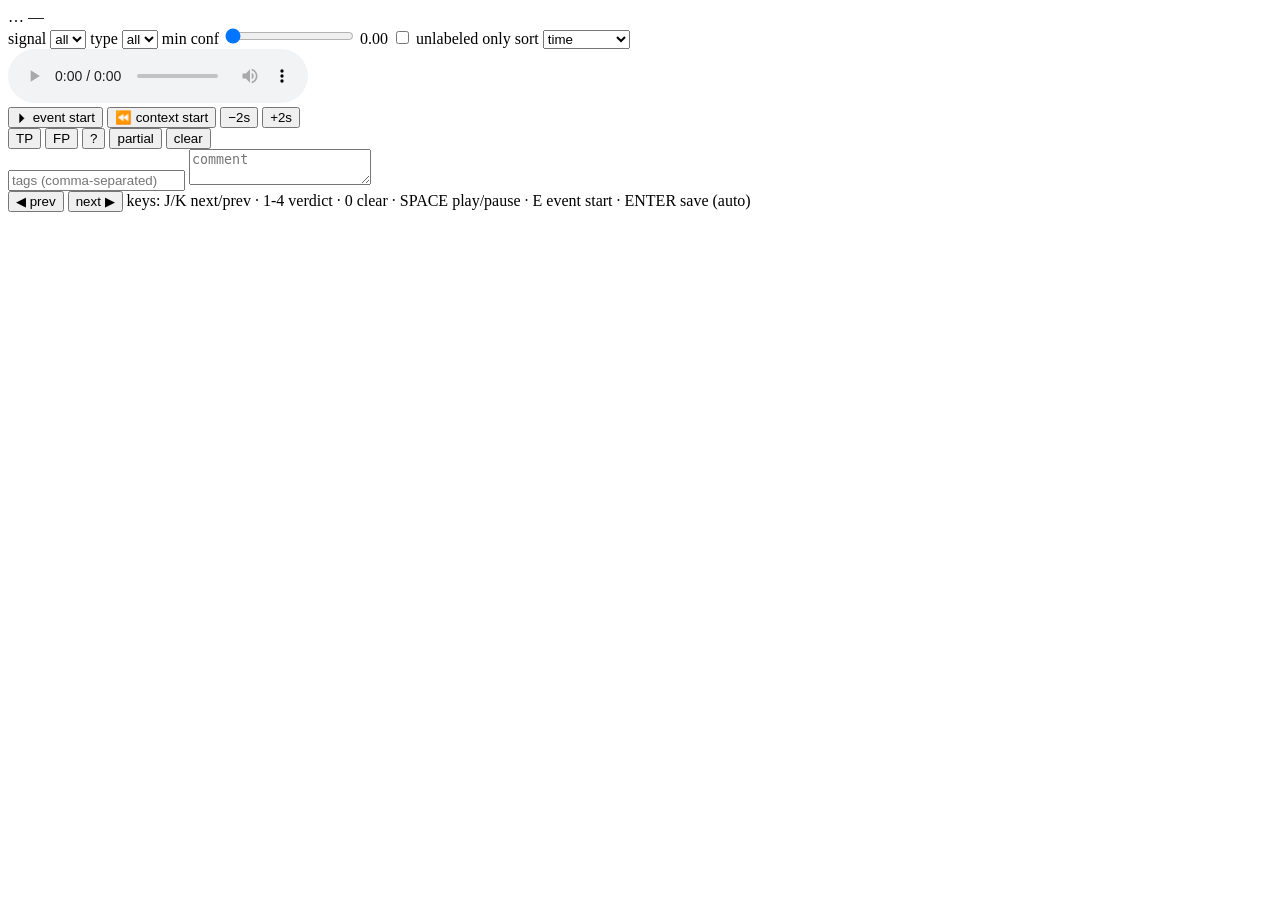
==== audio_classification_playground/affective_events/review/static/index.html @ decc3553 "Add review interface for affective events labeling - Introduced a new module for reviewing and label" ====
<!DOCTYPE html>
<html lang="en">
<head>
    <meta charset="utf-8">
    <meta name="viewport" content="width=device-width, initial-scale=1">
    <title>Affective Events Review</title>
    <link rel="stylesheet" href="/assets/style.css">
    <script src="https://cdn.plot.ly/plotly-2.32.0.min.js" defer></script>
</head>
<body>
    <header id="topbar">
        <div id="banner">
            <span id="recording-id" class="muted">…</span>
            <span id="config-hash" class="muted"></span>
            <span id="event-position" class="primary">—</span>
            <span id="save-indicator" class="muted"></span>
        </div>
        <div id="filterbar">
            <label>signal
                <select id="filter-signal"><option value="">all</option></select>
            </label>
            <label>type
                <select id="filter-type"><option value="">all</option></select>
            </label>
            <label>min conf
                <input id="filter-conf" type="range" min="0" max="1" step="0.05" value="0">
                <span id="filter-conf-display">0.00</span>
            </label>
            <label><input id="filter-unlabeled" type="checkbox"> unlabeled only</label>
            <label>sort
                <select id="sort-by">
                    <option value="time">time</option>
                    <option value="strength">strength</option>
                    <option value="confidence">confidence</option>
                </select>
            </label>
            <span id="filter-count" class="muted"></span>
        </div>
        <div id="event-meta"></div>
    </header>

    <div id="minimap" title="Click a tick to jump to that event"></div>

    <main>
        <div id="plot"></div>
        <div id="audio-controls">
            <audio id="audio" controls preload="metadata"></audio>
            <div class="audio-actions">
                <button id="play-event" title="Seek to event start and play (E)">⏵ event start</button>
                <button id="play-context" title="Seek to context start and play">⏪ context start</button>
                <button id="back-2s">−2s</button>
                <button id="fwd-2s">+2s</button>
            </div>
        </div>
    </main>

    <aside id="labelbar">
        <div id="verdict-group" role="radiogroup" aria-label="verdict">
            <button data-verdict="tp" title="True positive (1)">TP</button>
            <button data-verdict="fp" title="False positive (2)">FP</button>
            <button data-verdict="unclear" title="Unclear (3)">?</button>
            <button data-verdict="partial" title="Partial (4)">partial</button>
            <button data-verdict="" title="Clear verdict (0)">clear</button>
        </div>
        <input id="tags" placeholder="tags (comma-separated)" autocomplete="off" list="tag-suggestions">
        <datalist id="tag-suggestions"></datalist>
        <textarea id="comment" placeholder="comment" rows="2"></textarea>
        <div id="label-meta" class="muted"></div>
    </aside>

    <nav id="navbar">
        <button id="prev" title="Previous (K)">◀ prev</button>
        <button id="next" title="Next (J)">next ▶</button>
        <span id="keyboard-hint" class="muted">
            keys: J/K next/prev · 1-4 verdict · 0 clear · SPACE play/pause · E event start · ENTER save (auto)
        </span>
    </nav>

    <script src="/assets/app.js" defer></script>
</body>
</html>
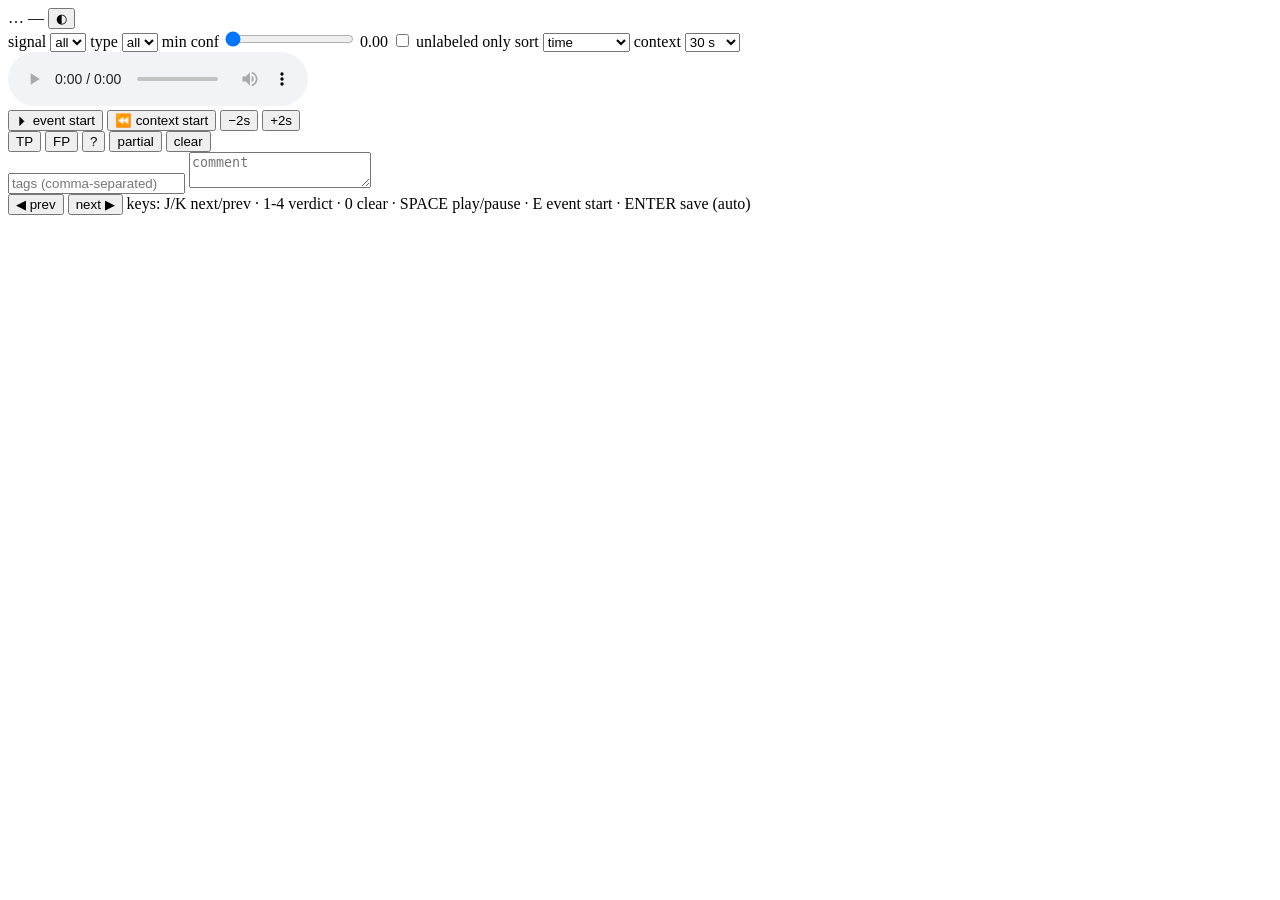
==== commit 2e55a8f0: "Enhance waveform processing and UI for affective events review - Added support for high-resolution w" ====
--- a/audio_classification_playground/affective_events/review/static/index.html
+++ b/audio_classification_playground/affective_events/review/static/index.html
@@ -1,9 +1,13 @@
 <!DOCTYPE html>
-<html lang="en">
+<html lang="en" data-theme="dark">
 <head>
     <meta charset="utf-8">
     <meta name="viewport" content="width=device-width, initial-scale=1">
     <title>Affective Events Review</title>
+    <link rel="preconnect" href="https://fonts.googleapis.com">
+    <link rel="preconnect" href="https://fonts.gstatic.com" crossorigin>
+    <link href="https://fonts.googleapis.com/css2?family=Inter:wght@400;500;600&display=swap"
+          rel="stylesheet" media="print" onload="this.media='all'">
     <link rel="stylesheet" href="/assets/style.css">
     <script src="https://cdn.plot.ly/plotly-2.32.0.min.js" defer></script>
 </head>
@@ -14,6 +18,7 @@
             <span id="config-hash" class="muted"></span>
             <span id="event-position" class="primary">—</span>
             <span id="save-indicator" class="muted"></span>
+            <button id="theme-toggle" title="Toggle dark/light theme">◐</button>
         </div>
         <div id="filterbar">
             <label>signal
@@ -32,6 +37,16 @@
                     <option value="time">time</option>
                     <option value="strength">strength</option>
                     <option value="confidence">confidence</option>
+                </select>
+            </label>
+            <label>context
+                <select id="context-zoom">
+                    <option value="10">10 s</option>
+                    <option value="30" selected>30 s</option>
+                    <option value="60">1 min</option>
+                    <option value="120">2 min</option>
+                    <option value="300">5 min</option>
+                    <option value="0">full</option>
                 </select>
             </label>
             <span id="filter-count" class="muted"></span>
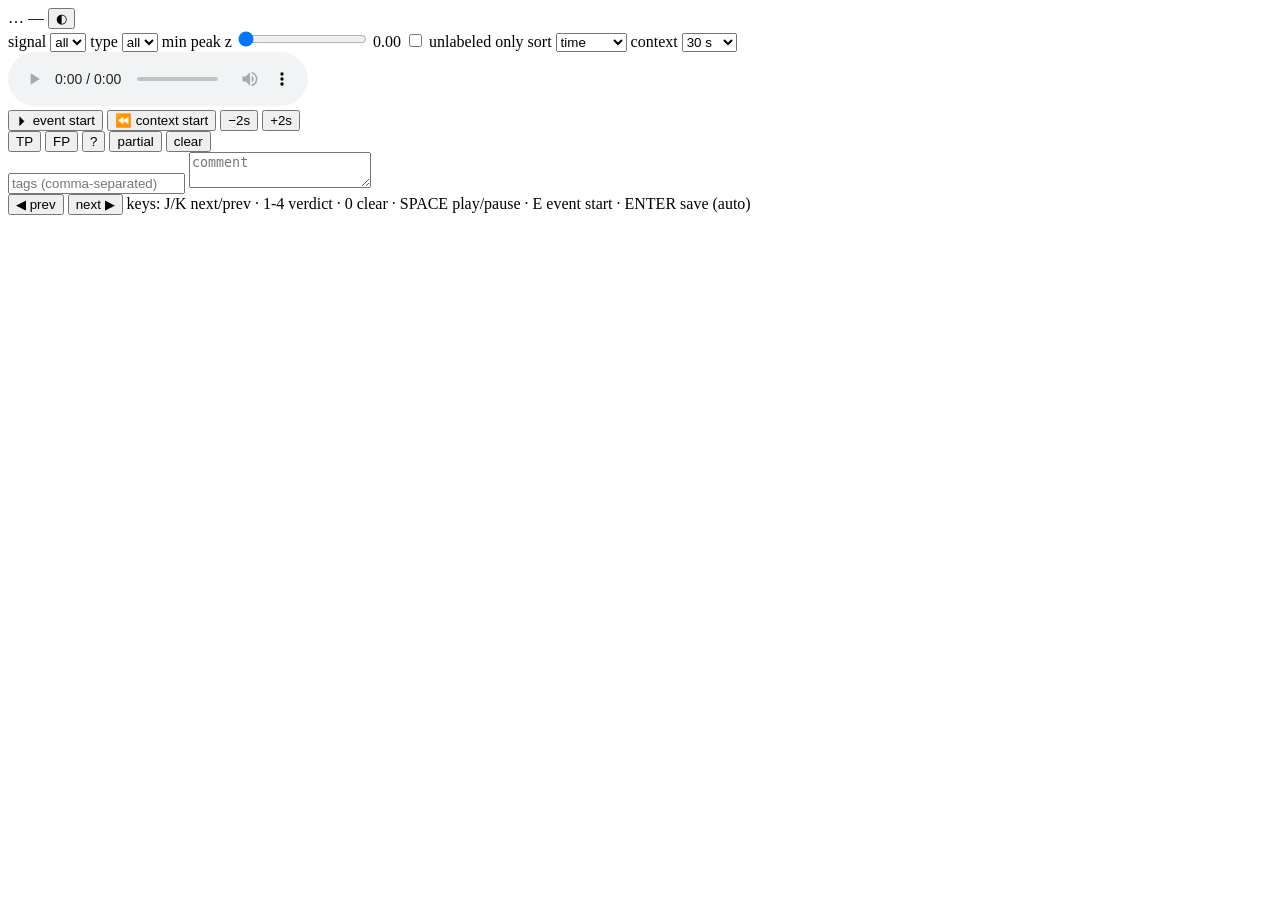
==== commit 6ba7f7ec: "Update affective events detection to version 2 - Incremented schema version to 2 and updated event s" ====
--- a/audio_classification_playground/affective_events/review/static/index.html
+++ b/audio_classification_playground/affective_events/review/static/index.html
@@ -27,16 +27,16 @@
             <label>type
                 <select id="filter-type"><option value="">all</option></select>
             </label>
-            <label>min conf
-                <input id="filter-conf" type="range" min="0" max="1" step="0.05" value="0">
-                <span id="filter-conf-display">0.00</span>
+            <label>min peak z
+                <input id="filter-peak-z" type="range" min="0" max="5" step="0.25" value="0">
+                <span id="filter-peak-z-display">0.00</span>
             </label>
             <label><input id="filter-unlabeled" type="checkbox"> unlabeled only</label>
             <label>sort
                 <select id="sort-by">
                     <option value="time">time</option>
-                    <option value="strength">strength</option>
-                    <option value="confidence">confidence</option>
+                    <option value="peak_z">peak z</option>
+                    <option value="duration">duration</option>
                 </select>
             </label>
             <label>context
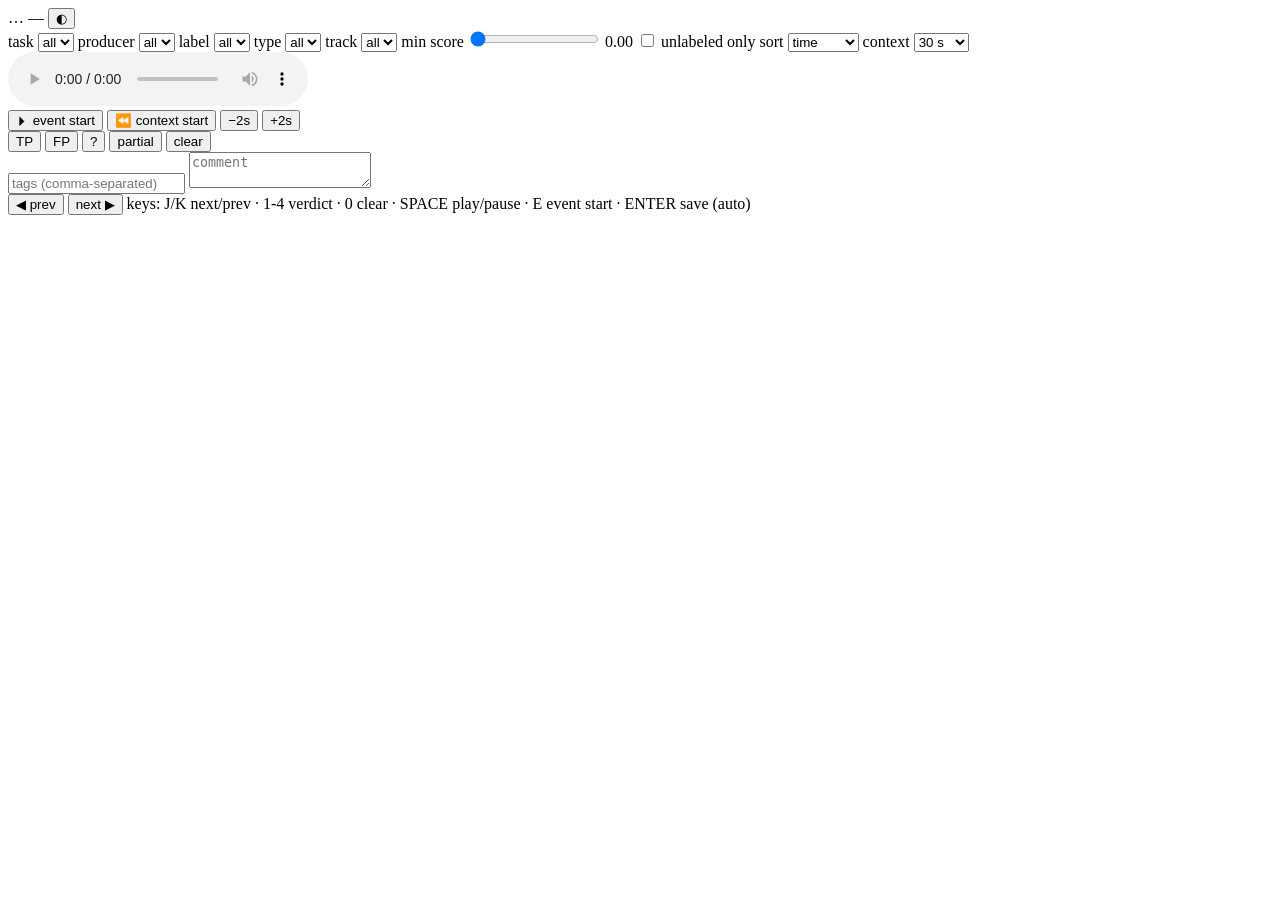
==== commit e11d943c: "Refactor affective events module structure and enhance functionality - Updated the affective events " ====
--- a/audio_classification_playground/affective_events/review/static/index.html
+++ b/audio_classification_playground/affective_events/review/static/index.html
@@ -21,21 +21,30 @@
             <button id="theme-toggle" title="Toggle dark/light theme">◐</button>
         </div>
         <div id="filterbar">
-            <label>signal
-                <select id="filter-signal"><option value="">all</option></select>
+            <label>task
+                <select id="filter-task"><option value="">all</option></select>
+            </label>
+            <label>producer
+                <select id="filter-producer"><option value="">all</option></select>
+            </label>
+            <label>label
+                <select id="filter-label"><option value="">all</option></select>
             </label>
             <label>type
                 <select id="filter-type"><option value="">all</option></select>
             </label>
-            <label>min peak z
-                <input id="filter-peak-z" type="range" min="0" max="5" step="0.25" value="0">
-                <span id="filter-peak-z-display">0.00</span>
+            <label>track
+                <select id="filter-track"><option value="">all</option></select>
+            </label>
+            <label>min score
+                <input id="filter-score" type="range" min="0" max="5" step="0.05" value="0">
+                <span id="filter-score-display">0.00</span>
             </label>
             <label><input id="filter-unlabeled" type="checkbox"> unlabeled only</label>
             <label>sort
                 <select id="sort-by">
                     <option value="time">time</option>
-                    <option value="peak_z">peak z</option>
+                    <option value="score">score</option>
                     <option value="duration">duration</option>
                 </select>
             </label>
